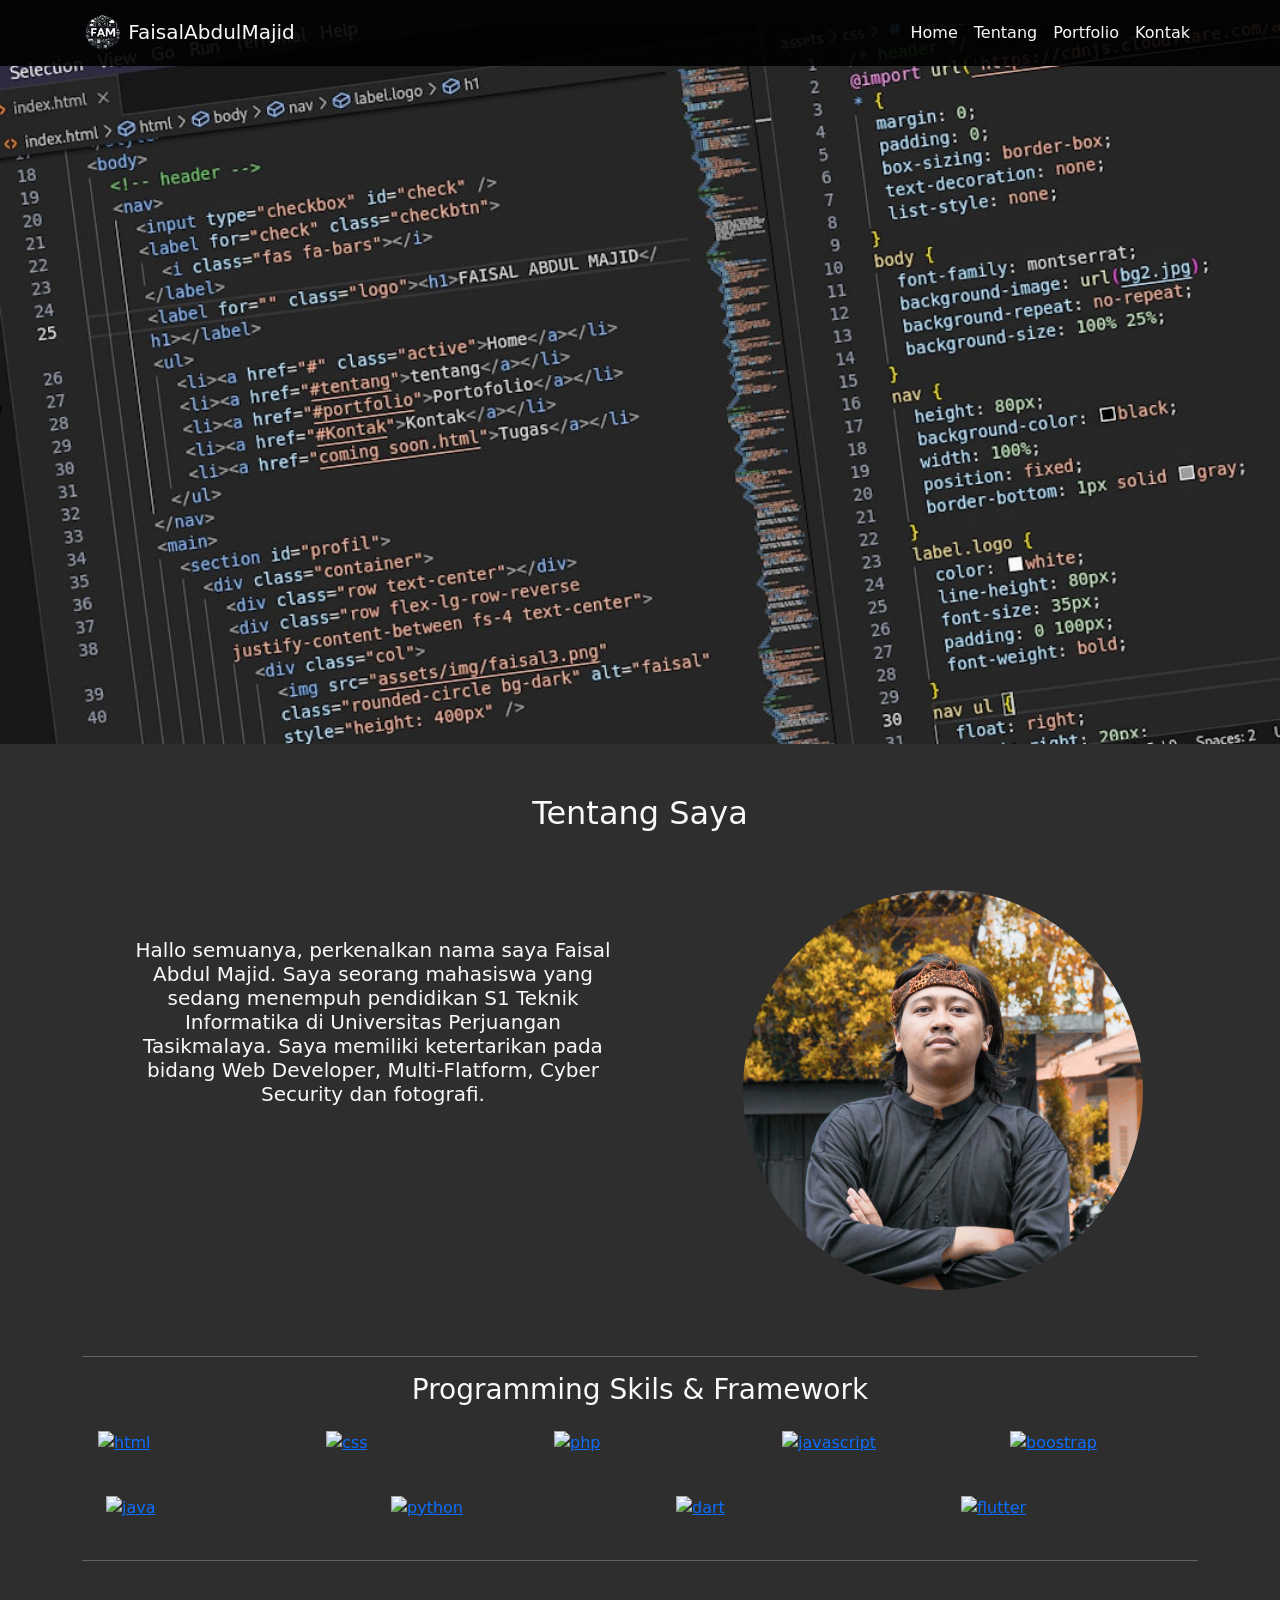
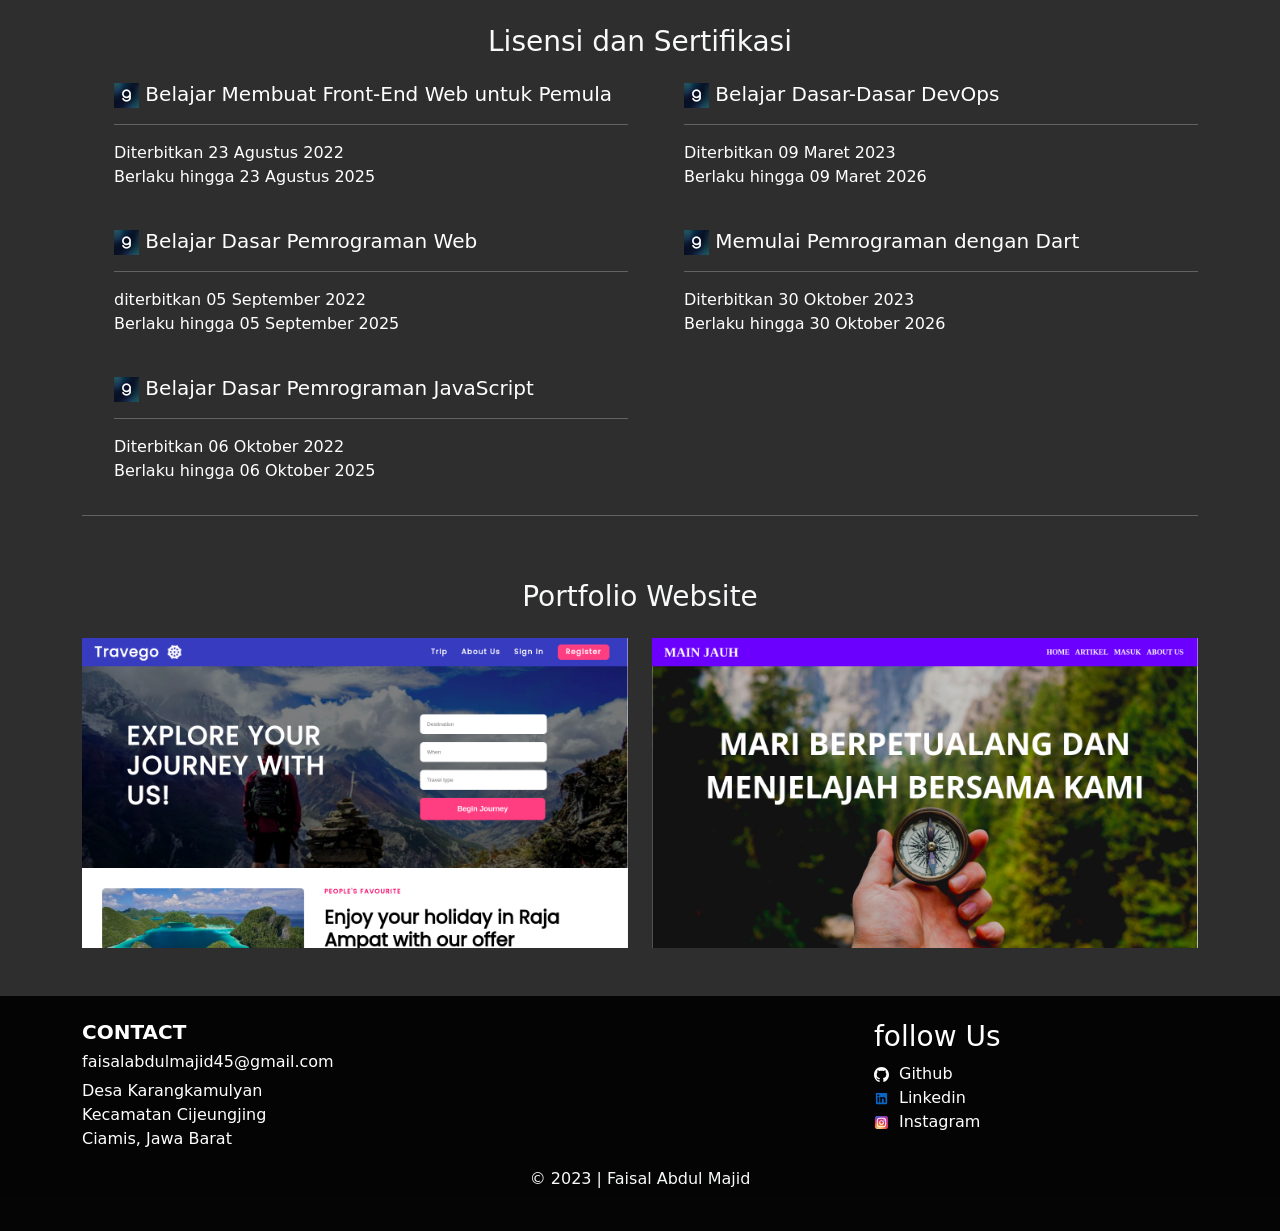
==== index.html @ 78044afd "Add files via upload" ====
<!DOCTYPE html>
<html lang="en" data-bs-theme="auto">
  <head>
    <meta charset="utf-8" />
    <meta name="viewport" content="width=device-width, initial-scale=1" />
    <link rel="icon" class="rounded-circle" href="logo.jpeg" sizes="16x16" />
    <title>Portfolio - Faisal Abdul Majid</title>
    <link href="https://cdn.jsdelivr.net/npm/bootstrap@5.3.2/dist/css/bootstrap.min.css" rel="stylesheet" integrity="sha384-T3c6CoIi6uLrA9TneNEoa7RxnatzjcDSCmG1MXxSR1GAsXEV/Dwwykc2MPK8M2HN" crossorigin="anonymous" />

    <style>
      body {
        background-color: rgb(46, 46, 46);
      }

      .license {
        color: white;
      }

      .license li {
        list-style-type: none;
      }

      .license a {
        color: white;
        text-decoration: none;
      }
      #footer {
        color: white;
      }

      #footer li {
        list-style-type: none;
      }

      #footer a {
        color: white;
        text-decoration: none;
      }
      hr {
        color: white;
      }
    </style>
    background-color: white;
  </head>
  <body>
    <header>
      <nav class="navbar navbar-expand-lg bg-black fixed-top" style="--bs-bg-opacity: 0.9">
        <div class="container">
          <a class="navbar-brand text-light" href="#"><img src="_522114bd-89b1-4b01-87cd-986835f697fc-removebg-preview.png" style="width: 40px" alt="" /> FaisalAbdulMajid</a>
          <button class="navbar-toggler bg-light" type="button" data-bs-toggle="collapse" data-bs-target="#navbarTogglerDemo02" aria-controls="navbarTogglerDemo02 " aria-expanded="false" aria-label="Toggle navigation">
            <span class="navbar-toggler-icon"></span>
          </button>
          <div class="collapse navbar-collapse" id="navbarTogglerDemo02">
            <ul class="navbar-nav ms-auto mb-2 mb-lg-0">
              <li class="nav-item">
                <a class="nav-link active text-light" aria-current="page" href="#">Home</a>
              </li>
              <li class="nav-item">
                <a class="nav-link text-light" href="#tentang">Tentang</a>
              </li>
              <li class="nav-item">
                <a class="nav-link text-light" href="#">Portfolio</a>
              </li>
              <li class="nav-item">
                <a class="nav-link text-light" href="#">Kontak</a>
              </li>
              <!-- <li class="nav-item">
              <a class="nav-link" href="#">Tugas</a>
            </li> -->
            </ul>
          </div>
        </div>
      </nav>
    </header>
    <img src="bg4-min.jpg" alt="" width="100%" />

    <div id="tentang">
      <div class="container text-center text-light">
        <div class="row">
          <div class="col" style="padding: 50px"><h2>Tentang Saya</h2></div>
        </div>
        <div class="row flex-lg-row-reverse" style="padding-bottom: 50px">
          <div class="col"><img src="isal-min.jpg" class="rounded-circle" alt="faisal" style="height: 400px" /></div>
          <div class="col p-5">
            <h5>
              Hallo semuanya, perkenalkan nama saya Faisal Abdul Majid. Saya seorang mahasiswa yang sedang menempuh pendidikan S1 Teknik Informatika di Universitas Perjuangan Tasikmalaya. Saya memiliki ketertarikan pada bidang Web
              Developer, Multi-Flatform, Cyber Security dan fotografi.
            </h5>
          </div>
        </div>
        <hr />
      </div>
    </div>
    <div class="container">
      <div class="row text-center text-light">
        <div class="col">
          <!-- <h2>Skills</h2> -->
          <h3>Programming Skils & Framework</h3>
        </div>
      </div>
      <div class="row">
        <div class="col">
          <div class="p-3">
            <a href=""> <img src="https://www.svgrepo.com/show/452228/html-5.svg" class="img-fluid" alt="html" /></a>
          </div>
        </div>
        <div class="col">
          <div class="p-3">
            <a href=""><img src="https://www.svgrepo.com/show/452185/css-3.svg" class="img-fluid" alt="css" /></a>
          </div>
        </div>
        <div class="col">
          <div class="p-3">
            <a href=""><img src="https://www.svgrepo.com/show/373966/php.svg" class="img-fluid" alt="php" /></a>
          </div>
        </div>
        <div class="col">
          <div class="p-3">
            <a href=""> <img src="https://www.svgrepo.com/show/349419/javascript.svg" class="img-fluid" alt="javascript" /></a>
          </div>
        </div>

        <div class="col">
          <div class="p-3">
            <a href=""><img src="https://www.svgrepo.com/show/353498/bootstrap.svg" class="img-fluid" alt="boostrap" /></a>
          </div>
        </div>
      </div>
      <div class="row">
        <div class="col">
          <div class="p-4">
            <a href=""> <img src="https://www.svgrepo.com/show/452234/java.svg" class="img-fluid" alt="java" /></a>
          </div>
        </div>
        <div class="col">
          <div class="p-4">
            <a href=""><img src="https://www.svgrepo.com/show/452091/python.svg" class="img-fluid" alt="python" /></a>
          </div>
        </div>
        <div class="col">
          <div class="p-4">
            <a href=""> <img src="https://www.svgrepo.com/show/353631/dart.svg" class="img-fluid" alt="dart" /></a>
          </div>
        </div>
        <div class="col">
          <div class="p-4">
            <a href=""> <img src="https://www.svgrepo.com/show/373604/flutter.svg" class="img-fluid" alt="flutter" /></a>
          </div>
        </div>
      </div>
      <hr />
    </div>

    <div class="container">
      <div class="license">
        <div class="row">
          <h3 class="text-center text-light pt-5 pb-3">Lisensi dan Sertifikasi</h3>
          <div class="col-6">
            <ul>
              <li>
                <a href="https://www.dicoding.com/certificates/N9ZO7R63YZG5"
                  ><h5><img src="assets/img/dicoding.jpeg" alt="dicoding" height="25px" /> Belajar Membuat Front-End Web untuk Pemula</h5>
                  <hr
                /></a>
                <p>Diterbitkan 23 Agustus 2022<br />Berlaku hingga 23 Agustus 2025</p>
              </li>
              <br />
              <li>
                <a href="https://www.dicoding.com/certificates/07Z6R1KJ2PQR"
                  ><h5><img src="assets/img/dicoding.jpeg" alt="dicoding" height="25px" /> Belajar Dasar Pemrograman Web</h5>
                  <hr
                /></a>
                <p>diterbitkan 05 September 2022 <br />Berlaku hingga 05 September 2025</p>
              </li>
              <br />
              <li>
                <a href="https://www.dicoding.com/certificates/MRZMD2L2KZYQ"
                  ><h5><img src="assets/img/dicoding.jpeg" alt="dicoding" height="25px" /> Belajar Dasar Pemrograman JavaScript</h5>
                  <hr
                /></a>
                <p>Diterbitkan 06 Oktober 2022 <br />Berlaku hingga 06 Oktober 2025</p>
              </li>
            </ul>
          </div>
          <div class="col-6">
            <ul>
              <li>
                <a href="https://www.dicoding.com/certificates/N9ZO5J8D0PG5"
                  ><h5><img src="assets/img/dicoding.jpeg" alt="dicoding" height="25px" /> Belajar Dasar-Dasar DevOps</h5>
                  <hr
                /></a>
                <p>Diterbitkan 09 Maret 2023<br />Berlaku hingga 09 Maret 2026</p>
              </li>
              <br />
              <li>
                <a href="https://www.dicoding.com/certificates/JLX1WEO1GP72"
                  ><h5><img src="assets/img/dicoding.jpeg" alt="dicoding" height="25px" /> Memulai Pemrograman dengan Dart</h5>
                  <hr
                /></a>
                <p>Diterbitkan 30 Oktober 2023 <br />Berlaku hingga 30 Oktober 2026</p>
              </li>
            </ul>
          </div>
        </div>
      </div>
      <hr />
    </div>

    <div class="container pb-5">
      <div id="portfolio ">
        <div class="row">
          <div class="text-center text-light pt-5 pb-3"><h3>Portfolio Website</h3></div>
          <div class="col-6">
            <a href="web/travego/Index.html"><img src="assets/img/web2.png" class="img-fluid" alt="" /></a>
          </div>
          <div class="col-6">
            <a href="web/mainjauh/index.html"><img src="assets/img/web1.png" class="img-fluid" alt="" /></a>
          </div>
        </div>
      </div>
    </div>

    <div class="bg-black p-4" style="--bs-bg-opacity: 0.9">
      <div class="container">
        <div id="footer">
          <div class="row">
            <div class="col-4">
              <h5><strong>CONTACT</strong></h5>
              <h6><a href="mailto:faisalabdulmajid45@gmail.com">faisalabdulmajid45@gmail.com</a></h6>
              <p>
                Desa Karangkamulyan <br />
                Kecamatan Cijeungjing <br />
                Ciamis, Jawa Barat
              </p>
            </div>
            <div class="col-4"></div>
            <div class="col-4">
              <ul>
                <h3>follow Us</h3>
                <li>
                  <a href="https://github.com/Faisalabdulmajid"><img src="assets/icon/github-142-svgrepo-com.svg" style="padding-right: 10px; width: 25px" alt="" />Github</a>
                </li>
                <li>
                  <a href="https://www.linkedin.com/in/faisal-abdul-majid-1065a91a9/"><img src="assets/icon/linkedin-svgrepo-com.svg" style="padding-right: 10px; width: 25px" alt="" />Linkedin</a>
                </li>
                <li>
                  <a href="https://www.instagram.com/faisalabdulmajid/"><img src="assets/icon/instagram-1-svgrepo-com.svg" style="padding-right: 10px; width: 25px" alt="" />Instagram</a>
                </li>
              </ul>
            </div>
          </div>
        </div>
        <div class="row text-center text-light">
          <div class="col"><p>&copy; 2023 | Faisal Abdul Majid</p></div>
        </div>
      </div>
    </div>

    <script src="https://cdn.jsdelivr.net/npm/bootstrap@5.3.2/dist/js/bootstrap.bundle.min.js" integrity="sha384-C6RzsynM9kWDrMNeT87bh95OGNyZPhcTNXj1NW7RuBCsyN/o0jlpcV8Qyq46cDfL" crossorigin="anonymous"></script>
  </body>
</html>
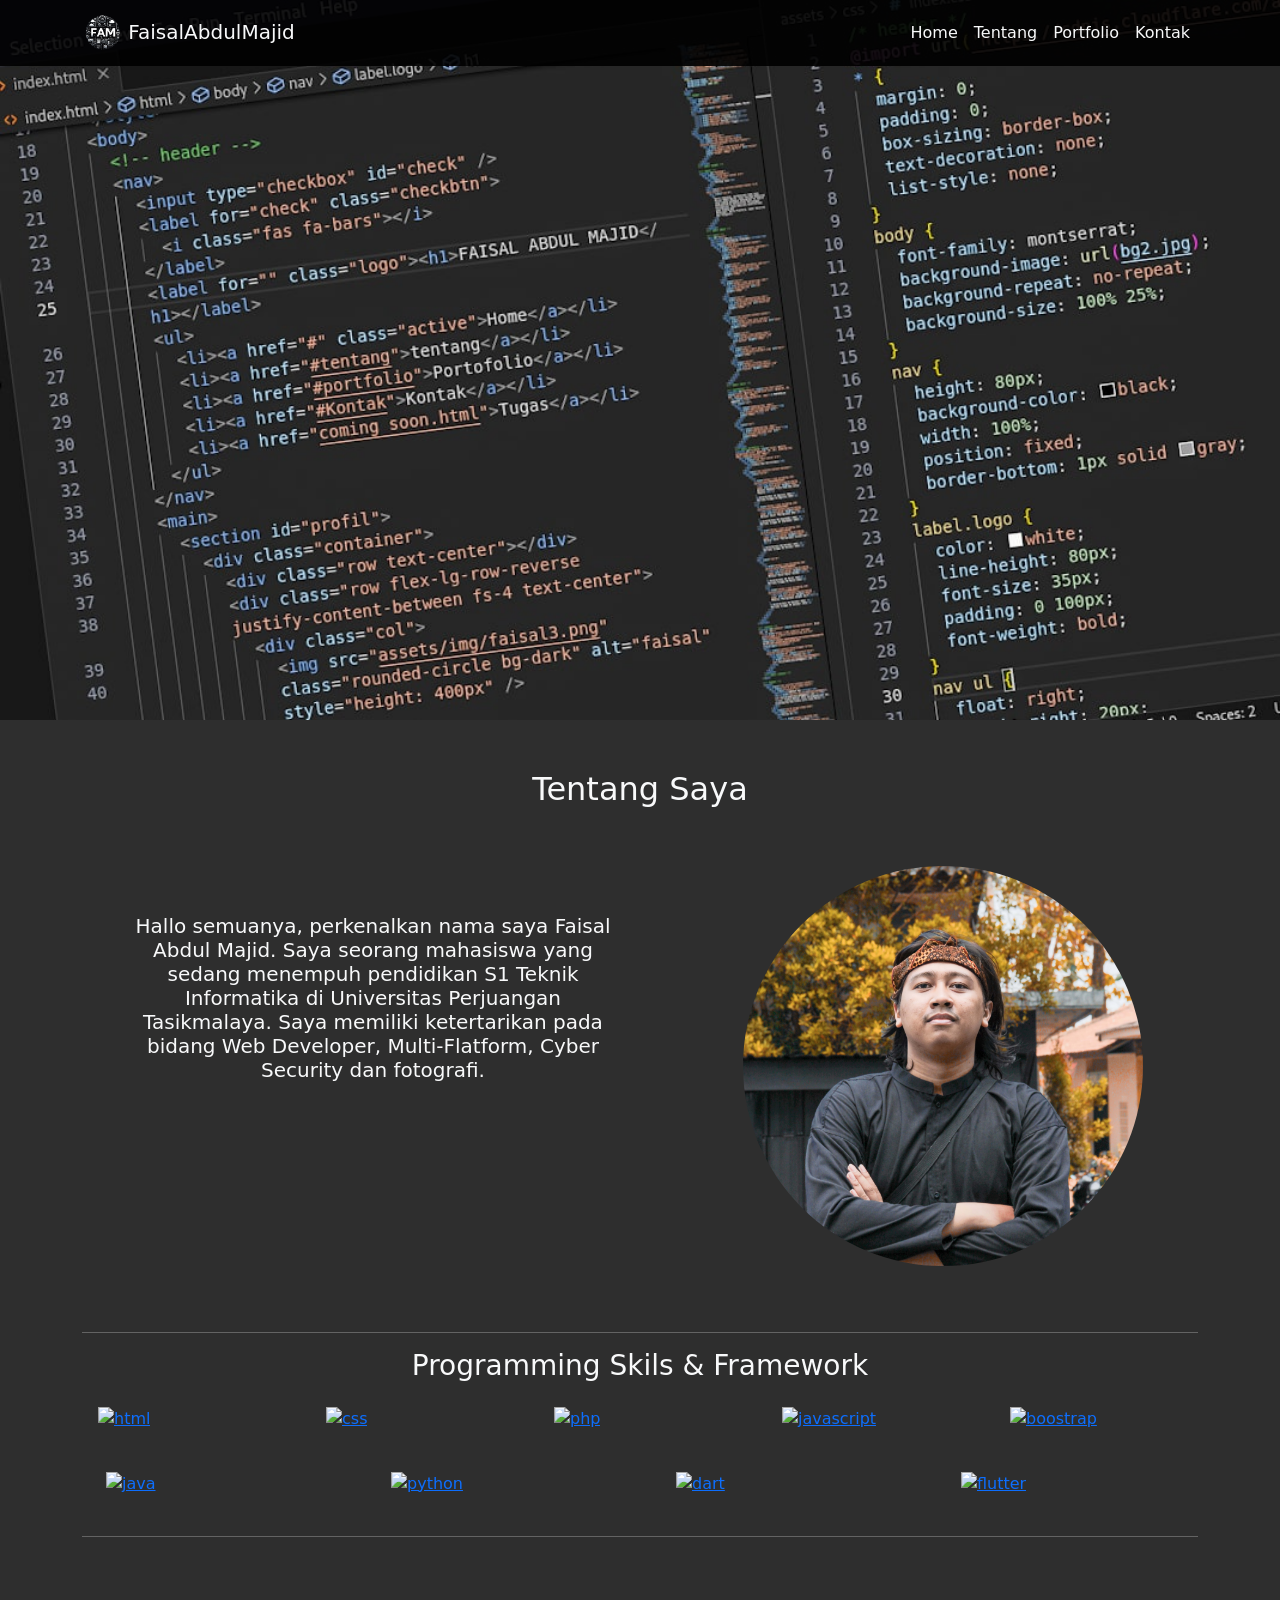
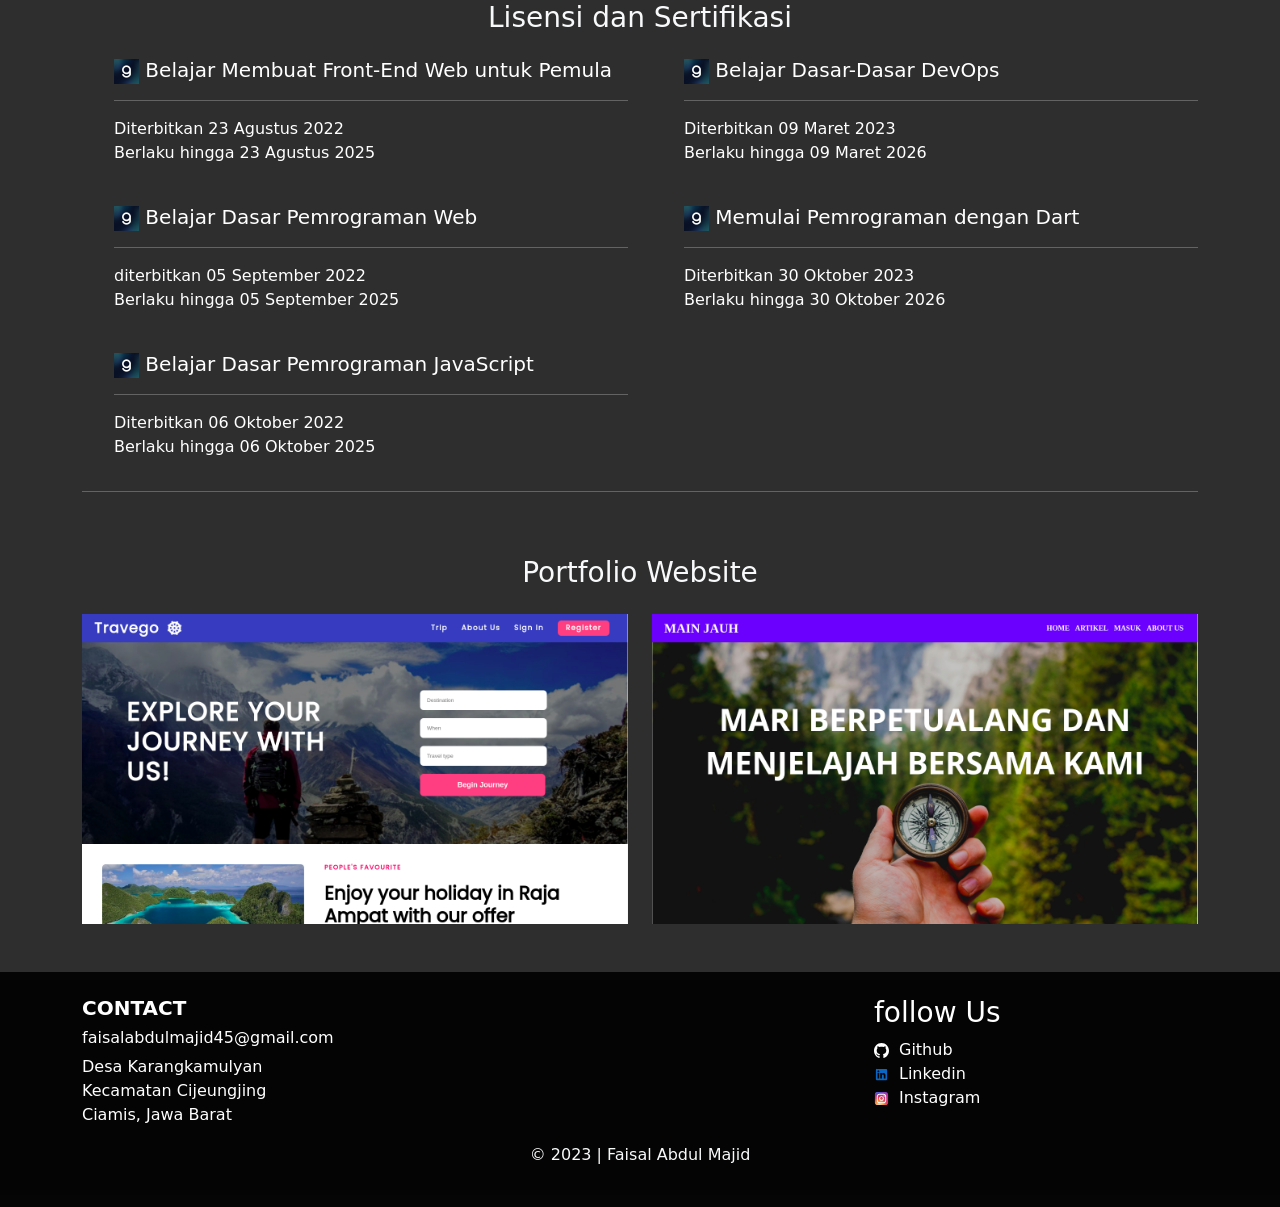
==== commit bb9a577a: "Update index.html" ====
--- a/index.html
+++ b/index.html
@@ -40,38 +40,35 @@
         color: white;
       }
     </style>
-    background-color: white;
   </head>
   <body>
-    <header>
-      <nav class="navbar navbar-expand-lg bg-black fixed-top" style="--bs-bg-opacity: 0.9">
-        <div class="container">
-          <a class="navbar-brand text-light" href="#"><img src="_522114bd-89b1-4b01-87cd-986835f697fc-removebg-preview.png" style="width: 40px" alt="" /> FaisalAbdulMajid</a>
-          <button class="navbar-toggler bg-light" type="button" data-bs-toggle="collapse" data-bs-target="#navbarTogglerDemo02" aria-controls="navbarTogglerDemo02 " aria-expanded="false" aria-label="Toggle navigation">
-            <span class="navbar-toggler-icon"></span>
-          </button>
-          <div class="collapse navbar-collapse" id="navbarTogglerDemo02">
-            <ul class="navbar-nav ms-auto mb-2 mb-lg-0">
-              <li class="nav-item">
-                <a class="nav-link active text-light" aria-current="page" href="#">Home</a>
-              </li>
-              <li class="nav-item">
-                <a class="nav-link text-light" href="#tentang">Tentang</a>
-              </li>
-              <li class="nav-item">
-                <a class="nav-link text-light" href="#">Portfolio</a>
-              </li>
-              <li class="nav-item">
-                <a class="nav-link text-light" href="#">Kontak</a>
-              </li>
-              <!-- <li class="nav-item">
-              <a class="nav-link" href="#">Tugas</a>
-            </li> -->
-            </ul>
-          </div>
-        </div>
-      </nav>
-    </header>
+    <nav class="navbar navbar-expand-lg bg-black fixed-top" style="--bs-bg-opacity: 0.9">
+      <div class="container">
+        <a class="navbar-brand text-light" href="#"><img src="_522114bd-89b1-4b01-87cd-986835f697fc-removebg-preview.png" style="width: 40px" alt="" /> FaisalAbdulMajid</a>
+        <button class="navbar-toggler bg-light" type="button" data-bs-toggle="collapse" data-bs-target="#navbarTogglerDemo02" aria-controls="navbarTogglerDemo02 " aria-expanded="false" aria-label="Toggle navigation">
+          <span class="navbar-toggler-icon"></span>
+        </button>
+        <div class="collapse navbar-collapse" id="navbarTogglerDemo02">
+          <ul class="navbar-nav ms-auto mb-2 mb-lg-0">
+            <li class="nav-item">
+              <a class="nav-link active text-light" aria-current="page" href="#">Home</a>
+            </li>
+            <li class="nav-item">
+              <a class="nav-link text-light" href="#tentang">Tentang</a>
+            </li>
+            <li class="nav-item">
+              <a class="nav-link text-light" href="#">Portfolio</a>
+            </li>
+            <li class="nav-item">
+              <a class="nav-link text-light" href="#">Kontak</a>
+            </li>
+            <!-- <li class="nav-item">
+            <a class="nav-link" href="#">Tugas</a>
+          </li> -->
+          </ul>
+        </div>
+      </div>
+    </nav>
     <img src="bg4-min.jpg" alt="" width="100%" />
 
     <div id="tentang">
